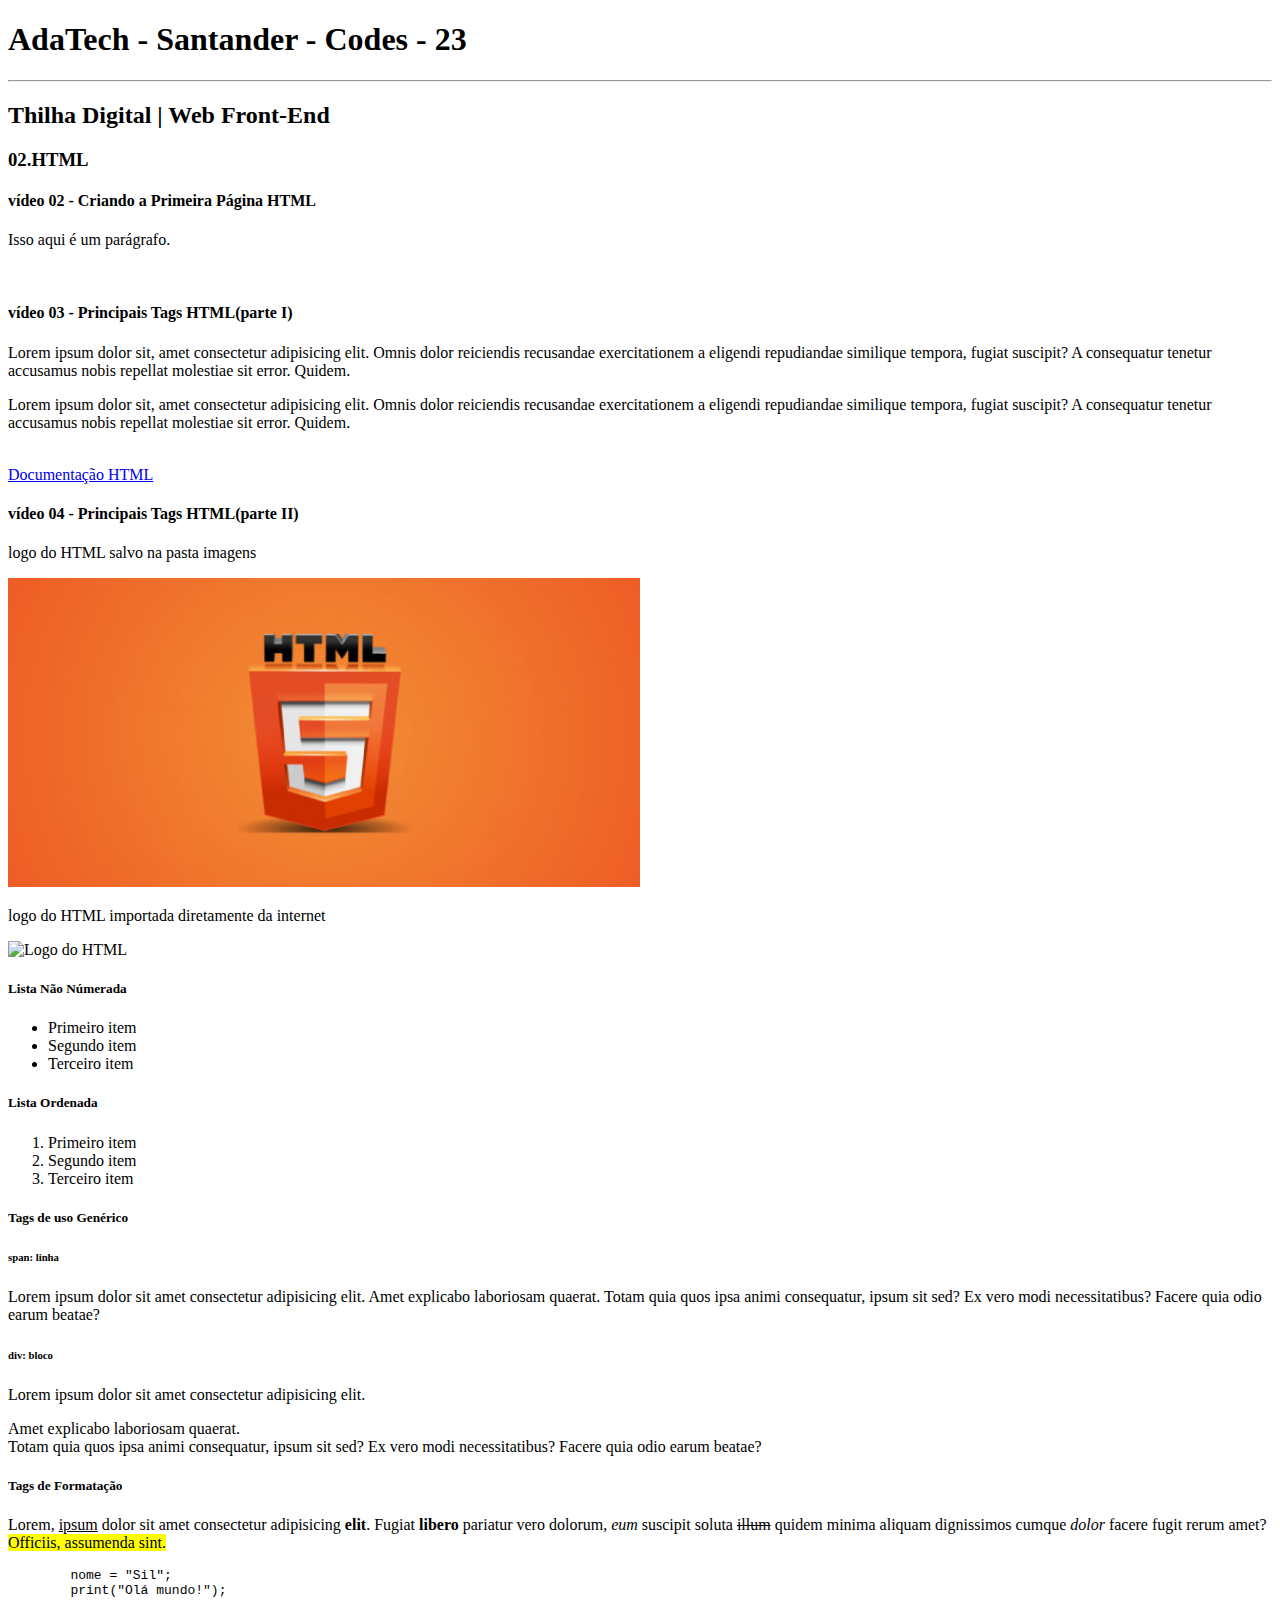
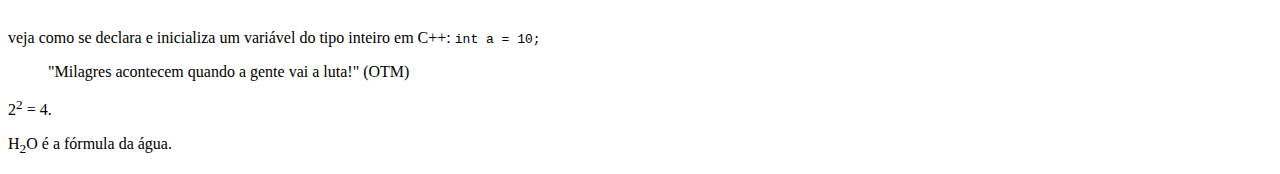
==== HTML/primeiro_parte.html @ d6ff2e93 "adicionando novos arquivos" ====
<!DOCTYPE html>
<html lang="pt-br">
<head>
    <meta charset="UTF-8">
    <meta http-equiv="X-UA-Compatible" content="IE=edge">
    <meta name="viewport" content="width=device-width, initial-scale=1.0">
    <title>primeira parte</title>
</head>
<body>
    <h1>AdaTech - Santander - Codes - 23</h1>
    <hr>
    <h2>Thilha Digital | Web Front-End</h2>
    <h3>02.HTML</h3>
    <h4>vídeo 02 - Criando a Primeira Página HTML</h4>
    <p>Isso aqui é um parágrafo.</p>
    <br>

    <!-- ctrl+; é um atalho para comentário HTML -->

    <h4>vídeo 03 - Principais Tags HTML(parte I)</h4>
    <p>Lorem ipsum dolor sit, amet consectetur adipisicing elit.
        Omnis dolor reiciendis recusandae exercitationem a eligendi repudiandae similique tempora, fugiat suscipit?
        A consequatur tenetur accusamus nobis repellat molestiae sit error. Quidem.
    </p>
    <p>Lorem ipsum dolor sit, amet consectetur adipisicing elit.
        Omnis dolor reiciendis recusandae exercitationem a eligendi repudiandae similique tempora, fugiat suscipit?
        A consequatur tenetur accusamus nobis repellat molestiae sit error. Quidem.
    </p>
    <br>
    <a href="https://developer.mozilla.org/pt-BR/docs/Web/HTML" target="_blank">Documentação HTML</a>
    <br>

    <h4>vídeo 04 - Principais Tags HTML(parte II)</h4>
    <p>logo do HTML salvo na pasta imagens</p>
    <img src="imagens/html-logo.jpg" alt="Logo do HTML" width="50%">
    <br>
    <p>logo do HTML importada diretamente da internet</p>
    <img src="https://www.cursae.com.br/public_attachments/courses/5e050fee97b25.jpg" alt="Logo do HTML" width="50%">
    <br>

    <h5>Lista Não Númerada</h5>
    <ul>
        <li>Primeiro item</li>
        <li>Segundo item</li>
        <li>Terceiro item</li>
    </ul>

    <h5>Lista Ordenada</h5>
    <ol>
        <li>Primeiro item</li>
        <li>Segundo item</li>
        <li>Terceiro item</li>
    </ol>

    <h5>Tags de uso Genérico</h5>

    <h6>span: linha</h6>

    <p>Lorem ipsum dolor sit amet consectetur adipisicing elit.
        <span>Amet explicabo laboriosam quaerat.</span> Totam quia quos ipsa animi consequatur, ipsum sit sed?
        Ex vero modi necessitatibus? Facere quia odio earum beatae?
    </p>

    <h6>div: bloco</h6>
    <p>Lorem ipsum dolor sit amet consectetur adipisicing elit.
        <div>Amet explicabo laboriosam quaerat.</div> Totam quia quos ipsa animi consequatur, ipsum sit sed?
        Ex vero modi necessitatibus? Facere quia odio earum beatae?
    </p>

    <h5>Tags de Formatação</h5>

    <p>Lorem, <u>ipsum</u> dolor sit amet consectetur adipisicing <b>elit</b>. Fugiat <strong>libero</strong> pariatur vero dolorum, <i>eum</i> suscipit soluta <s>illum</s> quidem minima aliquam dignissimos cumque <em>dolor</em> facere fugit rerum amet? <mark>Officiis, assumenda sint.</mark></p>

    <pre>
        nome = "Sil";
        print("Olá mundo!");
    </pre>

    <p>veja como se declara e inicializa um variável do tipo inteiro em C++: <code>int a = 10;</code></p>

    <blockquote>"Milagres acontecem quando a gente vai a luta!" (OTM)</blockquote>

    <p>2<sup>2</sup> = 4.</p>
    <p>H<sub>2</sub>O é a fórmula da água.</p>


    





    



    
</body>
</html>
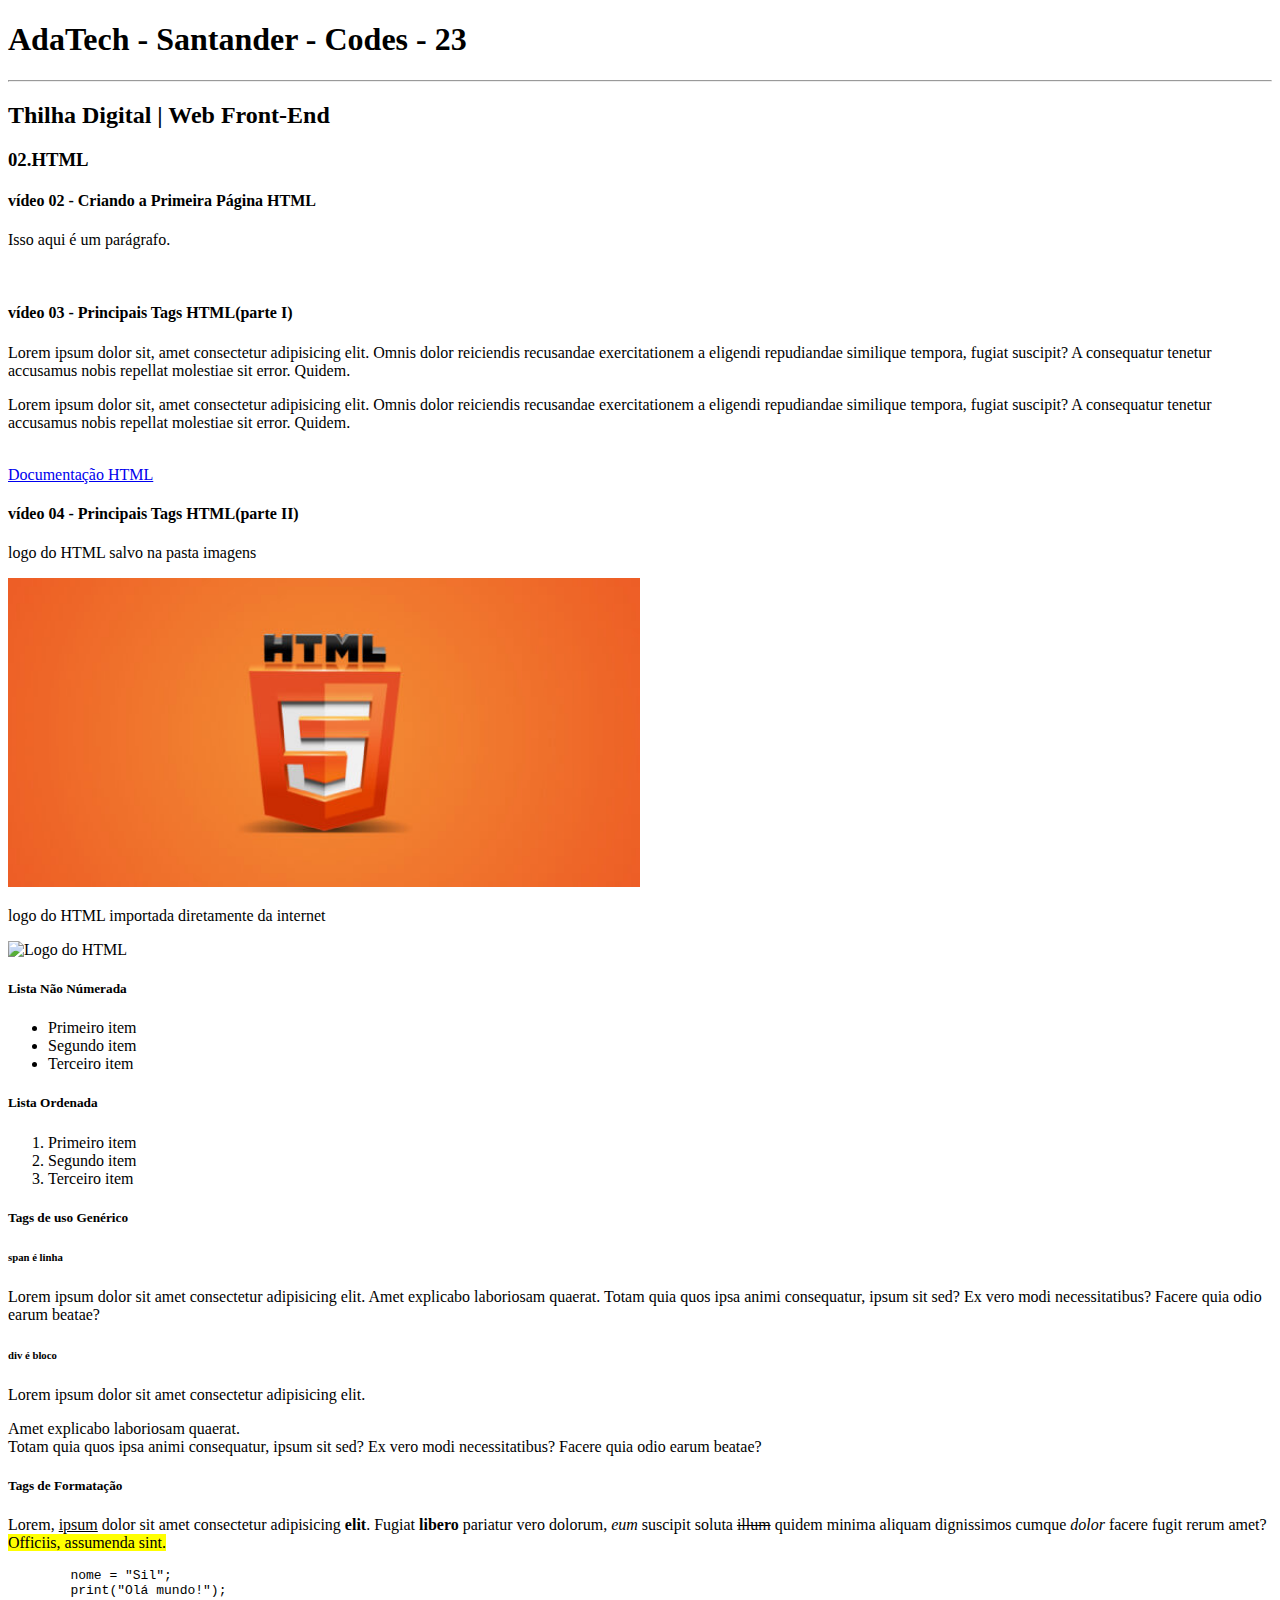
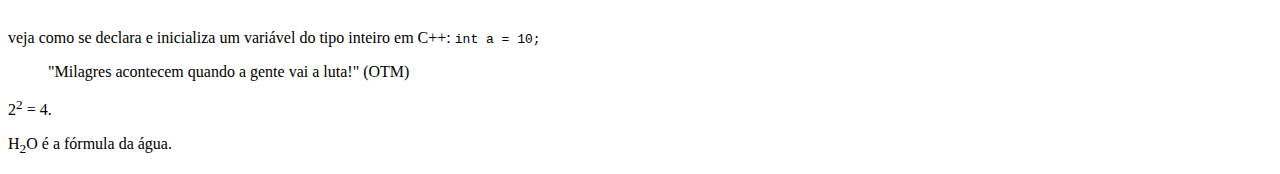
==== commit 75d62a34: "arquivo modificado" ====
--- a/HTML/primeiro_parte.html
+++ b/HTML/primeiro_parte.html
@@ -7,11 +7,11 @@
     <title>primeira parte</title>
 </head>
 <body>
-    <h1>AdaTech - Santander - Codes - 23</h1>
+    <h1 id="titulo">AdaTech - Santander - Codes - 23</h1>
     <hr>
     <h2>Thilha Digital | Web Front-End</h2>
     <h3>02.HTML</h3>
-    <h4>vídeo 02 - Criando a Primeira Página HTML</h4>
+    <h4 id="subtitulo">vídeo 02 - Criando a Primeira Página HTML</h4>
     <p>Isso aqui é um parágrafo.</p>
     <br>
 
@@ -54,16 +54,16 @@
 
     <h5>Tags de uso Genérico</h5>
 
-    <h6>span: linha</h6>
+    <h6>span é linha</h6>
 
     <p>Lorem ipsum dolor sit amet consectetur adipisicing elit.
-        <span>Amet explicabo laboriosam quaerat.</span> Totam quia quos ipsa animi consequatur, ipsum sit sed?
+        <span class="underline">Amet explicabo laboriosam quaerat.</span> Totam quia quos ipsa animi consequatur, ipsum sit sed?
         Ex vero modi necessitatibus? Facere quia odio earum beatae?
     </p>
 
-    <h6>div: bloco</h6>
+    <h6>div é bloco</h6>
     <p>Lorem ipsum dolor sit amet consectetur adipisicing elit.
-        <div>Amet explicabo laboriosam quaerat.</div> Totam quia quos ipsa animi consequatur, ipsum sit sed?
+        <div>Amet explicabo laboriosam quaerat.</div> Totam quia quos ipsa animi consequatur, <span class="underline">ipsum sit sed?</span>
         Ex vero modi necessitatibus? Facere quia odio earum beatae?
     </p>
 
